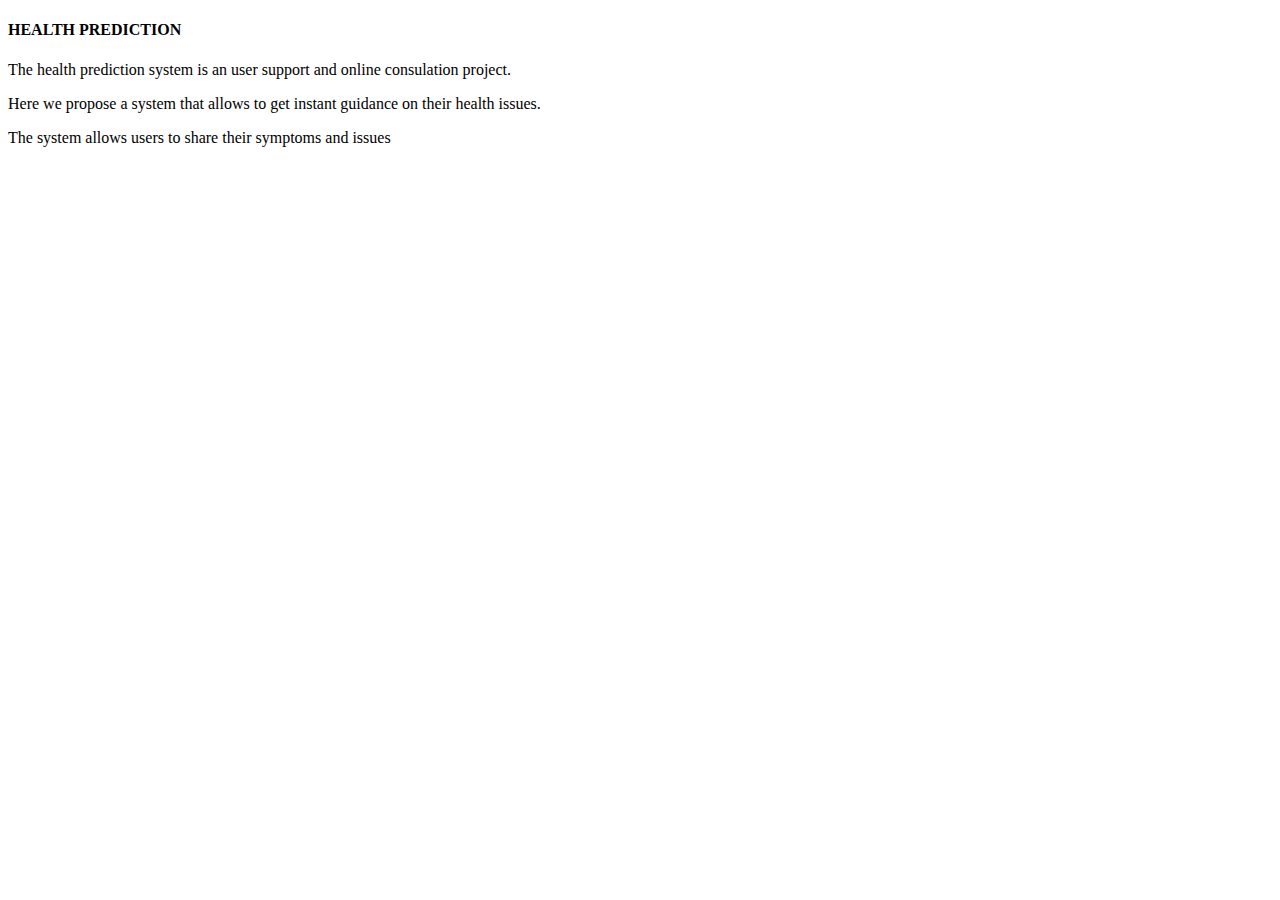
==== index1.html @ 3428ad1f "Add files via upload" ====
<!DOCTYPE html>
<html lang="en">
<head>
    <meta charset="UTF-8">
    <meta name="viewport" content="width=device-width, initial-scale=1.0">
    <title>Document</title>
</head>
<body>
    <h4> HEALTH PREDICTION</h4>
    <P>The health prediction system is an user support and online consulation project.</P>
        <p>Here we propose a system that allows to get instant guidance on their health issues.</p>
        <p>The system allows users to share their symptoms and issues</P>
</body>
</html>
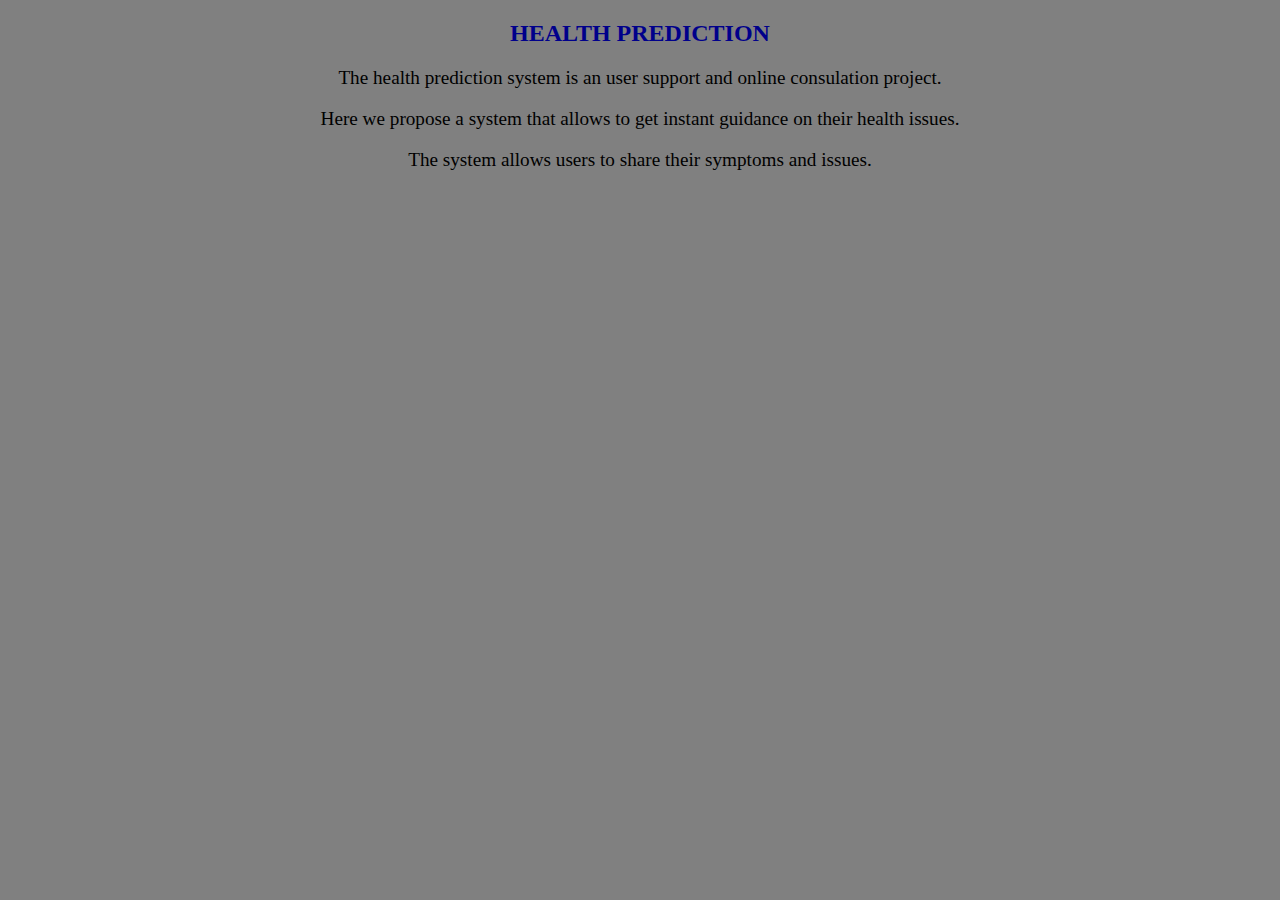
==== commit 1ac4aadb: "Update index1.html" ====
--- a/index1.html
+++ b/index1.html
@@ -5,10 +5,11 @@
     <meta name="viewport" content="width=device-width, initial-scale=1.0">
     <title>Document</title>
 </head>
-<body>
-    <h4> HEALTH PREDICTION</h4>
-    <P>The health prediction system is an user support and online consulation project.</P>
+<body style="background-color: grey;">
+    
+    <h2 style="color: darkblue;"><center> HEALTH PREDICTION</center></h2>
+    <P><center><big>The health prediction system is an user support and online consulation project.</P>
         <p>Here we propose a system that allows to get instant guidance on their health issues.</p>
-        <p>The system allows users to share their symptoms and issues</P>
+        <p>The system allows users to share their symptoms and issues.</big></center></P>
 </body>
-</html>+</html>
